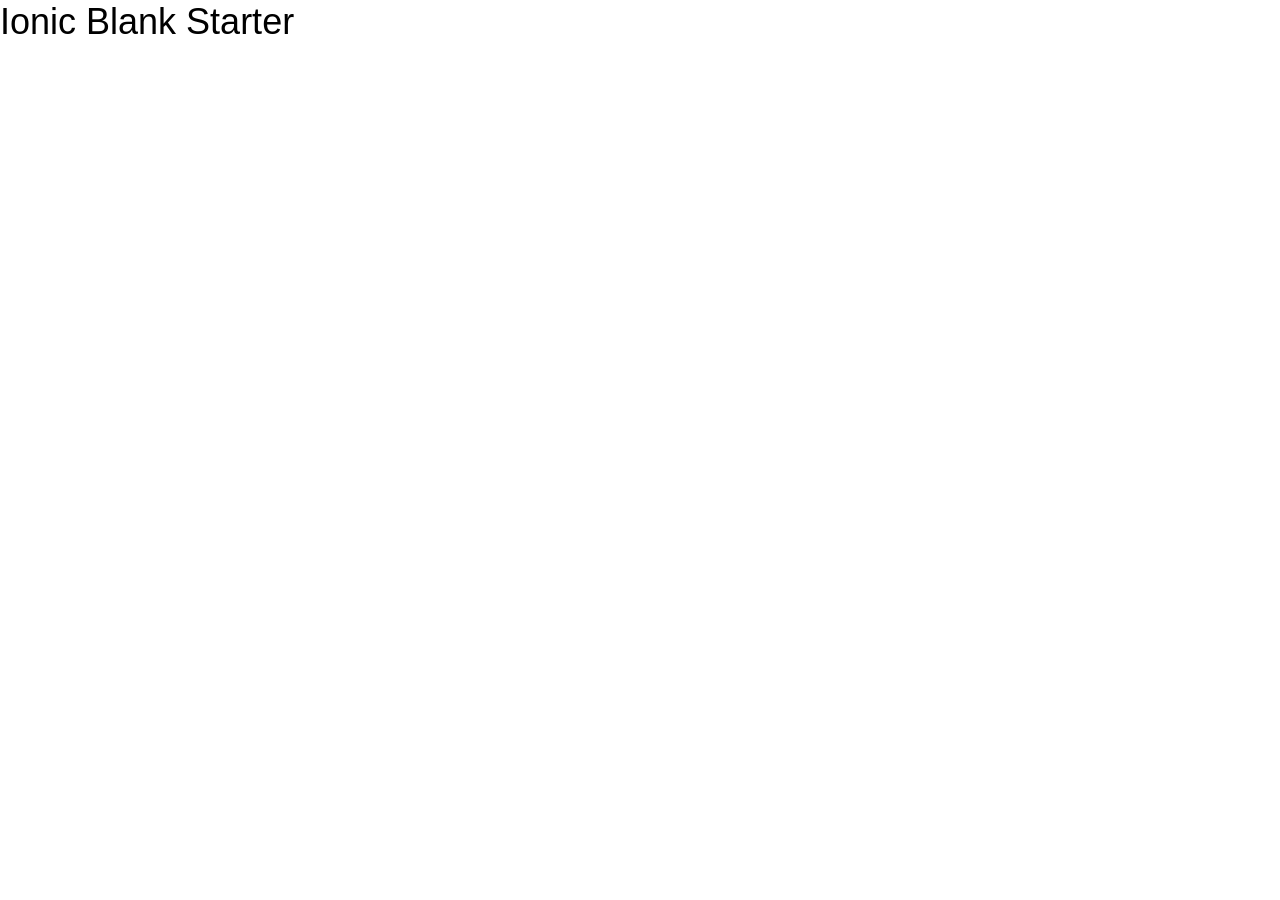
==== www/index.html @ b703f5d0 "Setting up a blank ionic project" ====
<!DOCTYPE html>
<html>
  <head>
    <meta charset="utf-8">
    <meta name="viewport" content="initial-scale=1, maximum-scale=1, user-scalable=no, width=device-width">
    <title></title>

    <link href="lib/ionic/css/ionic.css" rel="stylesheet">
    <link href="css/style.css" rel="stylesheet">

    <!-- IF using Sass (run gulp sass first), then uncomment below and remove the CSS includes above
    <link href="css/ionic.app.css" rel="stylesheet">
    -->

    <!-- ionic/angularjs js -->
    <script src="lib/ionic/js/ionic.bundle.js"></script>

    <!-- cordova script (this will be a 404 during development) -->
    <script src="cordova.js"></script>

    <!-- your app's js -->
    <script src="js/app.js"></script>
  </head>
  <body ng-app="starter">

    <ion-pane>
      <ion-header-bar class="bar-stable">
        <h1 class="title">Ionic Blank Starter</h1>
      </ion-header-bar>
      <ion-content>
      </ion-content>
    </ion-pane>
  </body>
</html>
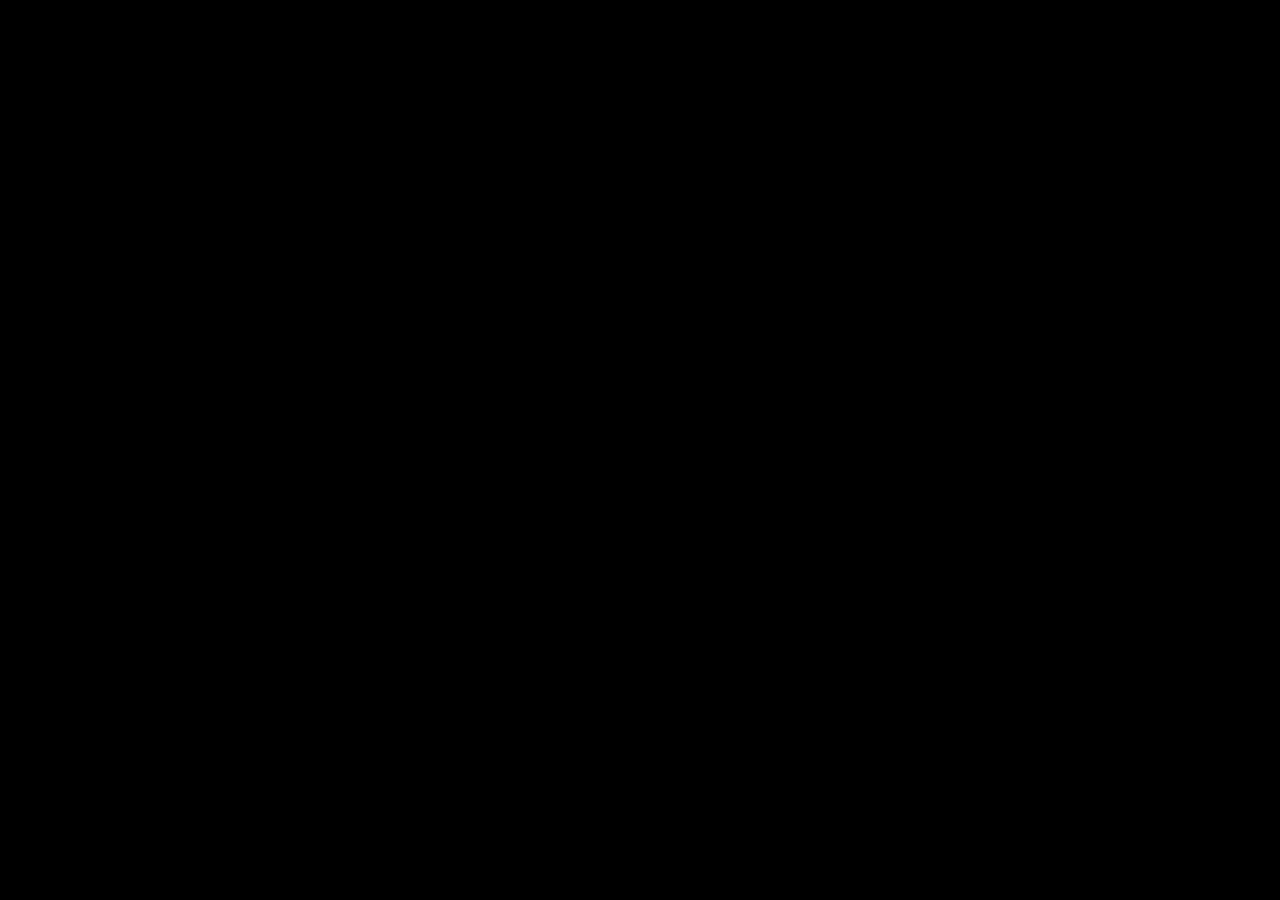
==== commit 2c2de8f4: "Geting the first route to work" ====
--- a/www/index.html
+++ b/www/index.html
@@ -1,4 +1,4 @@
-<!DOCTYPE html>
+﻿<!DOCTYPE html>
 <html>
   <head>
     <meta charset="utf-8">
@@ -8,9 +8,6 @@
     <link href="lib/ionic/css/ionic.css" rel="stylesheet">
     <link href="css/style.css" rel="stylesheet">
 
-    <!-- IF using Sass (run gulp sass first), then uncomment below and remove the CSS includes above
-    <link href="css/ionic.app.css" rel="stylesheet">
-    -->
 
     <!-- ionic/angularjs js -->
     <script src="lib/ionic/js/ionic.bundle.js"></script>
@@ -20,15 +17,20 @@
 
     <!-- your app's js -->
     <script src="js/app.js"></script>
+    <script src="js/services/constants-service.js"></script>
+    <script src="js/services/kanji-helper.js"></script>
+    <script src="js/services/kanji-item-service.js"></script>
+    <script src="js/services/kanji-set-service.js"></script>
+    <script src="js/services/utility-service.js"></script>
+    <script src="js/services/level-generator-service.js"></script>
+    <script src="js/controllers/guess-kanji.js"></script>
+    <script src="js/controllers/guess-kanji-level-select.js"></script>
+    <script src="js/controllers/main.js"></script>
+    <script src="js/directives/kanji-list.js"></script>
+    <script src="js/directives/answer-option.js"></script>
+    <script src="js/directives/question.js"></script>
   </head>
-  <body ng-app="starter">
-
-    <ion-pane>
-      <ion-header-bar class="bar-stable">
-        <h1 class="title">Ionic Blank Starter</h1>
-      </ion-header-bar>
-      <ion-content>
-      </ion-content>
-    </ion-pane>
-  </body>
+<body ng-app="japaneseHelperApp">
+    <ion-nav-view></ion-nav-view>
+</body>
 </html>
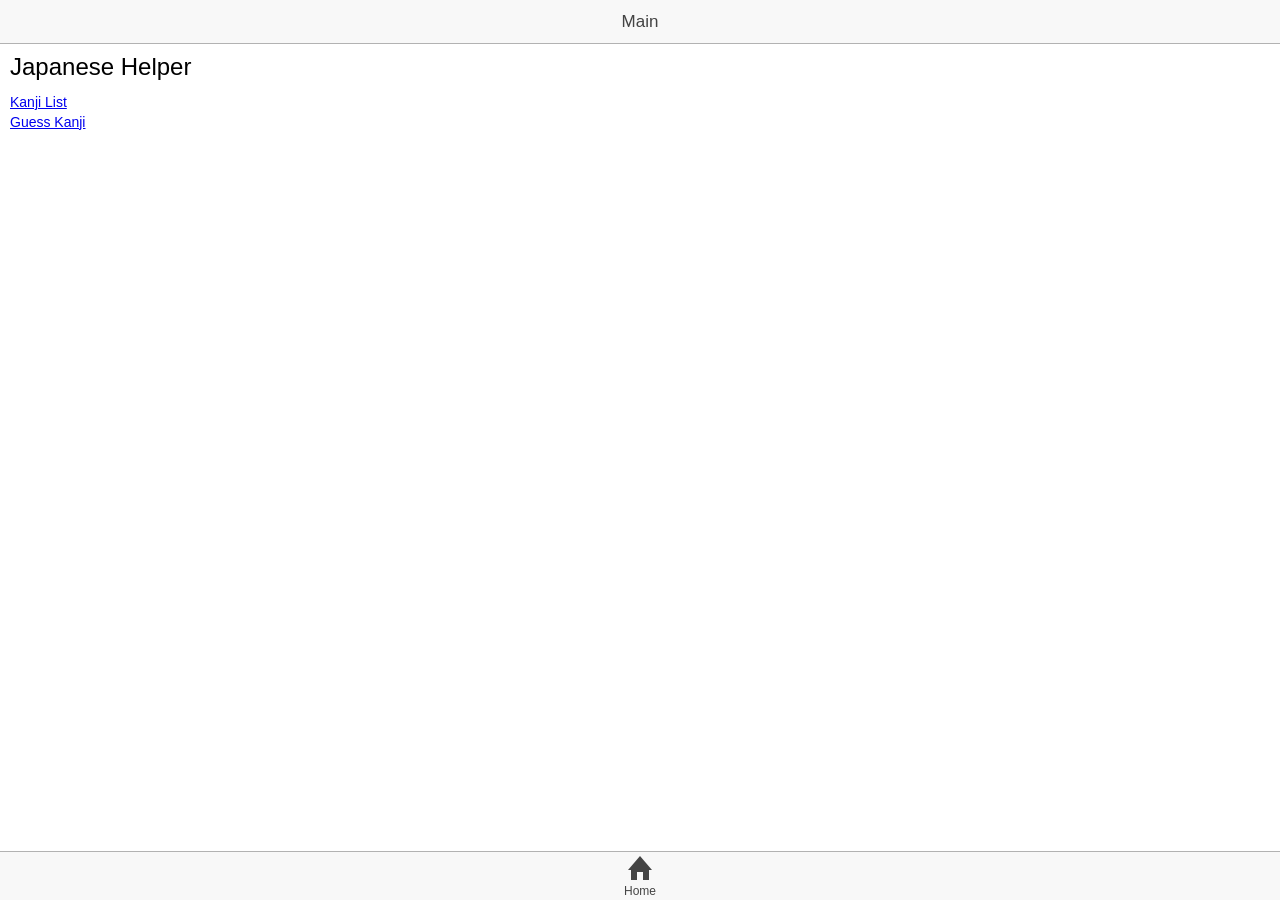
==== commit 4724228a: "Got the first route working and added a home button" ====
--- a/www/index.html
+++ b/www/index.html
@@ -30,7 +30,21 @@
     <script src="js/directives/answer-option.js"></script>
     <script src="js/directives/question.js"></script>
   </head>
-<body ng-app="japaneseHelperApp">
+
+<body ng-app="japaneseHelperApp" animation="slide-left-right-ios7">
+    <!--
+      The nav bar that will be updated as we navigate between views.
+    -->
+    <ion-nav-bar class="bar-stable nav-title-slide-ios7">
+        <ion-nav-back-button class="button-icon icon  ion-ios7-arrow-back">
+            Back
+        </ion-nav-back-button>
+    </ion-nav-bar>
+    <!--
+      The views will be rendered in the <ion-nav-view> directive below
+      Templates are in the /templates folder (but you could also
+      have templates inline in this html file if you'd like).
+    -->
     <ion-nav-view></ion-nav-view>
 </body>
 </html>
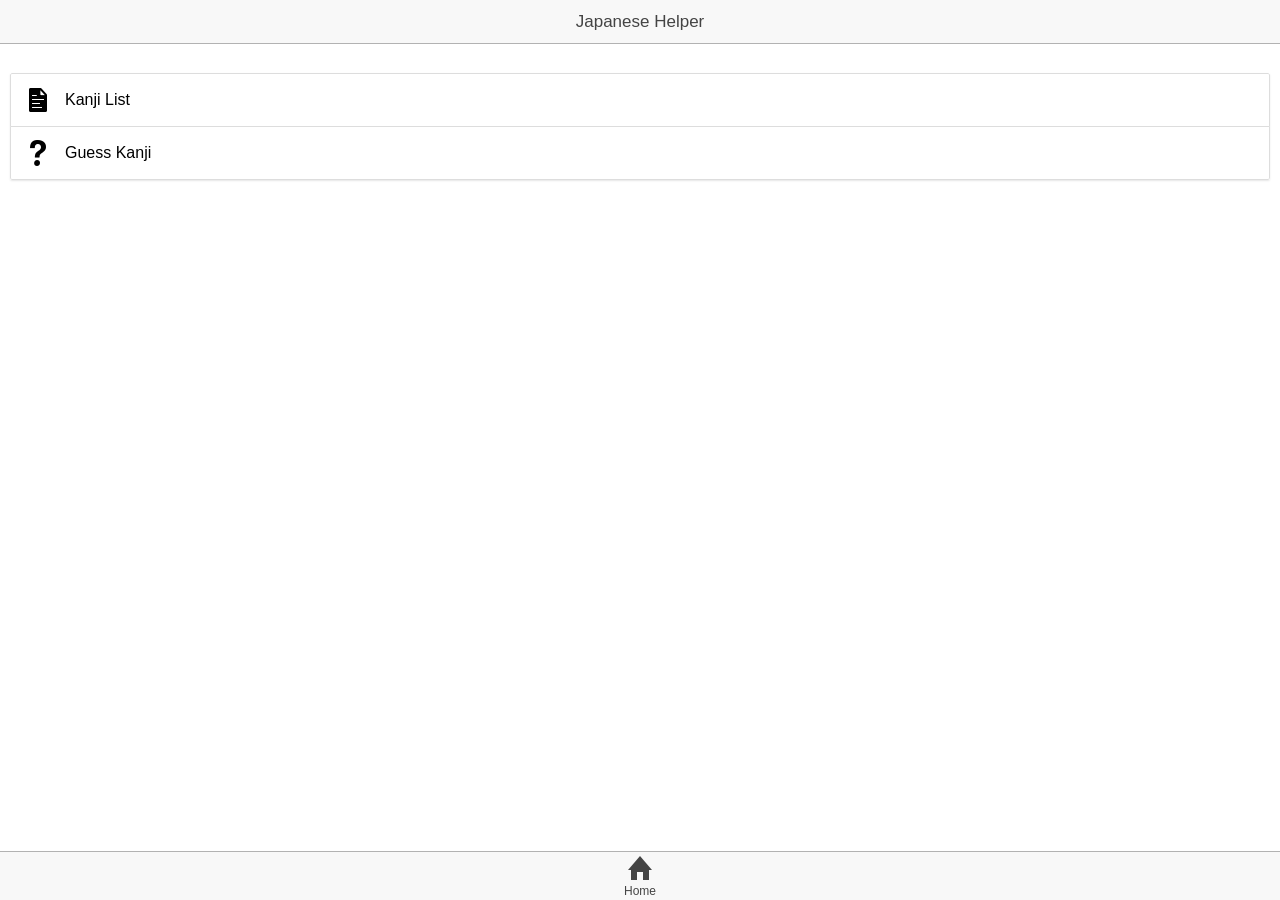
==== commit 1b9b2f9f: "Created a directive for kanji group navigation" ====
--- a/www/index.html
+++ b/www/index.html
@@ -26,9 +26,9 @@
     <script src="js/controllers/guess-kanji.js"></script>
     <script src="js/controllers/guess-kanji-level-select.js"></script>
     <script src="js/controllers/main.js"></script>
-    <script src="js/directives/kanji-list.js"></script>
     <script src="js/directives/answer-option.js"></script>
     <script src="js/directives/question.js"></script>
+    <script src="js/directives/kanji-group-selecter/kanji-group-selecter.js"></script>
   </head>
 
 <body ng-app="japaneseHelperApp" animation="slide-left-right-ios7">
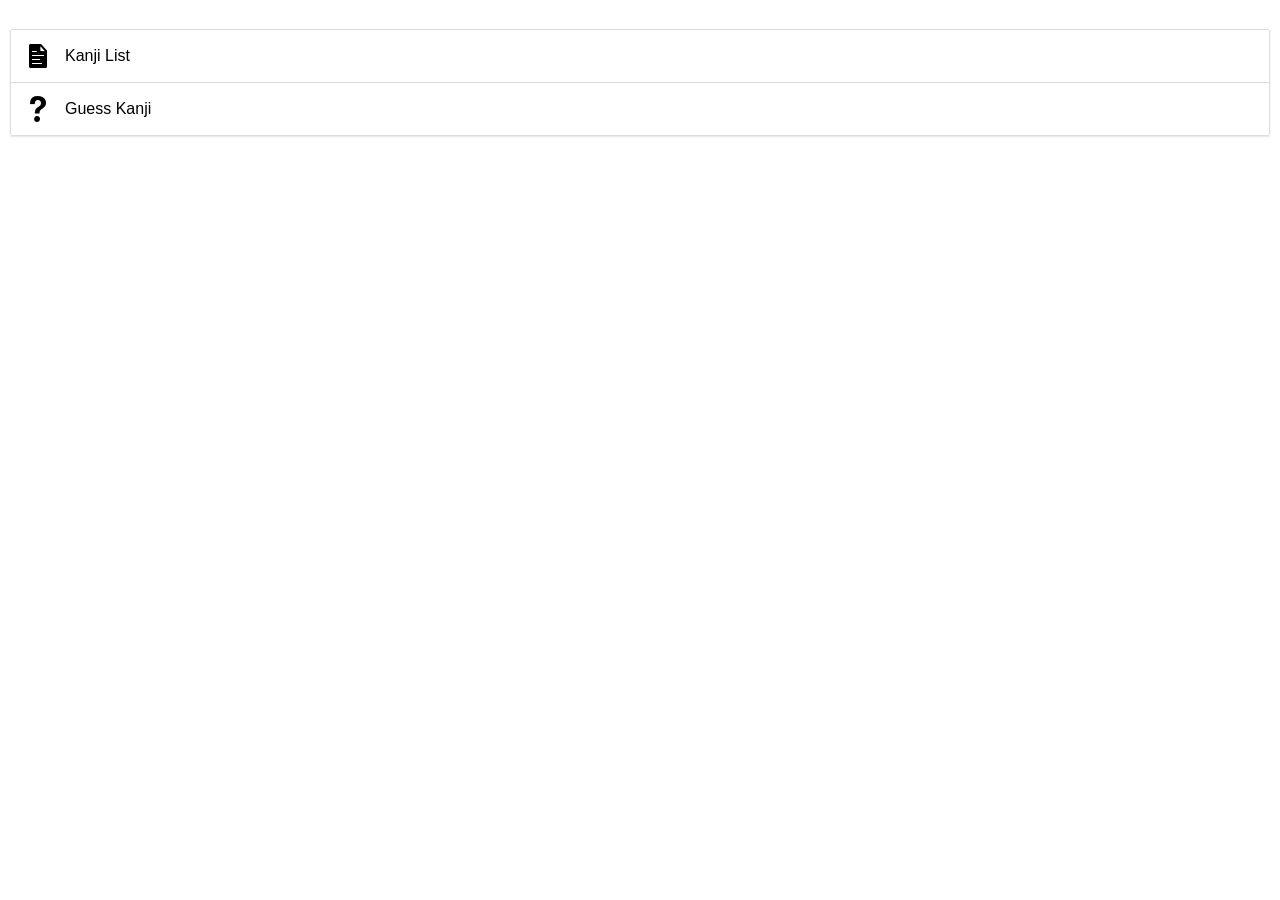
==== commit d1d7205d: "Refactored and removed the tab navigation" ====
--- a/www/index.html
+++ b/www/index.html
@@ -33,14 +33,6 @@
 
 <body ng-app="japaneseHelperApp" animation="slide-left-right-ios7">
     <!--
-      The nav bar that will be updated as we navigate between views.
-    -->
-    <ion-nav-bar class="bar-stable nav-title-slide-ios7">
-        <ion-nav-back-button class="button-icon icon  ion-ios7-arrow-back">
-            Back
-        </ion-nav-back-button>
-    </ion-nav-bar>
-    <!--
       The views will be rendered in the <ion-nav-view> directive below
       Templates are in the /templates folder (but you could also
       have templates inline in this html file if you'd like).
